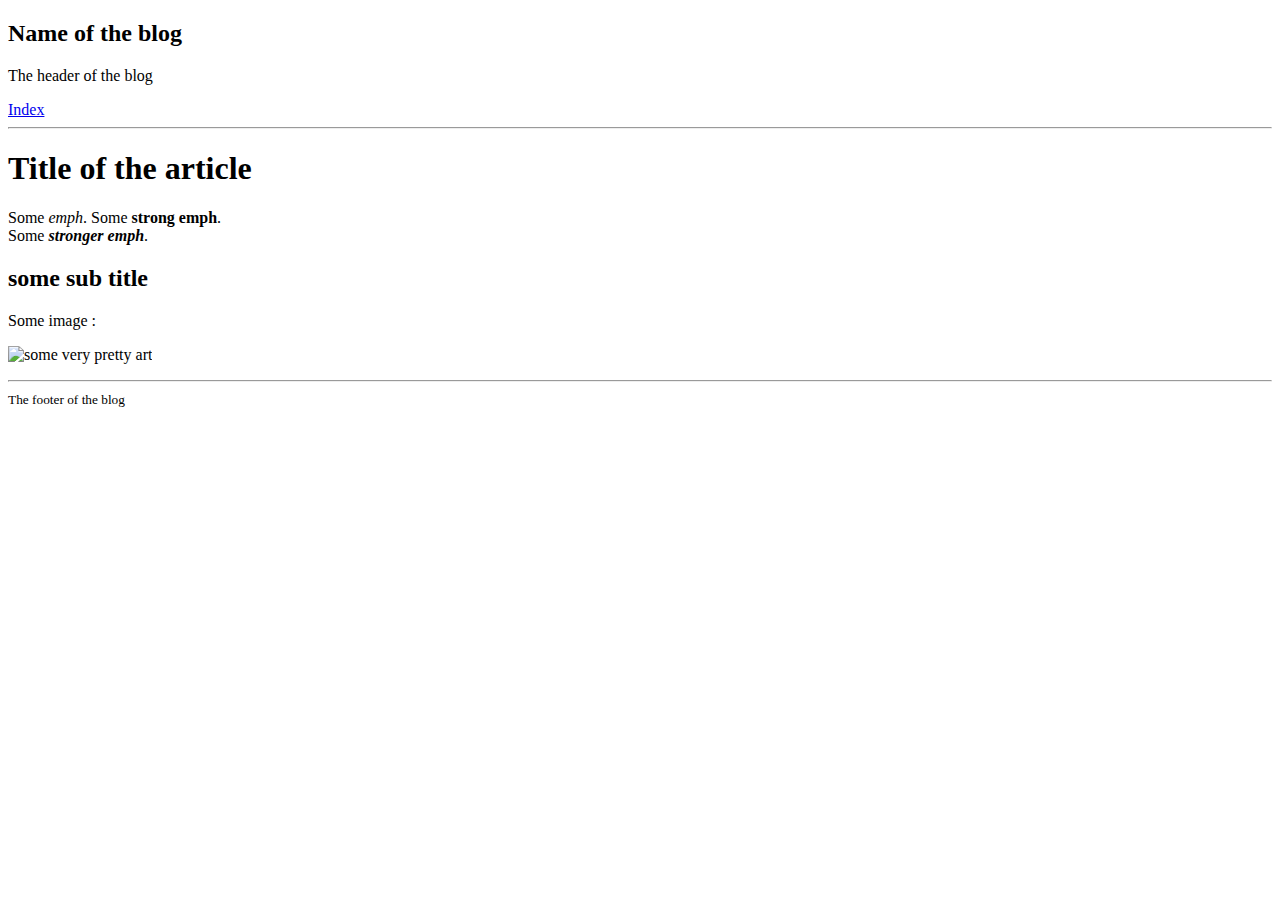
==== export/article.html @ 8d074067 "example v0.1 export" ====
<!DOCTYPE html>
<html lang="fr" >
	<head>
		<meta charset="utf-8">
		<link href="data/css/blog.css" rel="stylesheet" />
		<title>Title of the article</title>
	</head>
	<body>
		<header>
			<h2>Name of the blog</h2>
		</header>
		<p>The header of the blog</p>
		<nav>
			<a href="index.html" >Index</a>
		</nav>
		<hr />
		<section>
<h1>Title of the article</h1>
<p>Some <em>emph</em>. Some <strong>strong emph</strong>.<br />
Some <em><strong>stronger emph</strong></em>.</p>
<h2>some sub title</h2>
<p>Some image :</p>
<p><img src="data/img/best-art.jpg" alt="some very pretty art" /></p>
		</section>
		<footer>
			<hr />
			<small>The footer of the blog</small>
		</footer>
	</body>
</html>
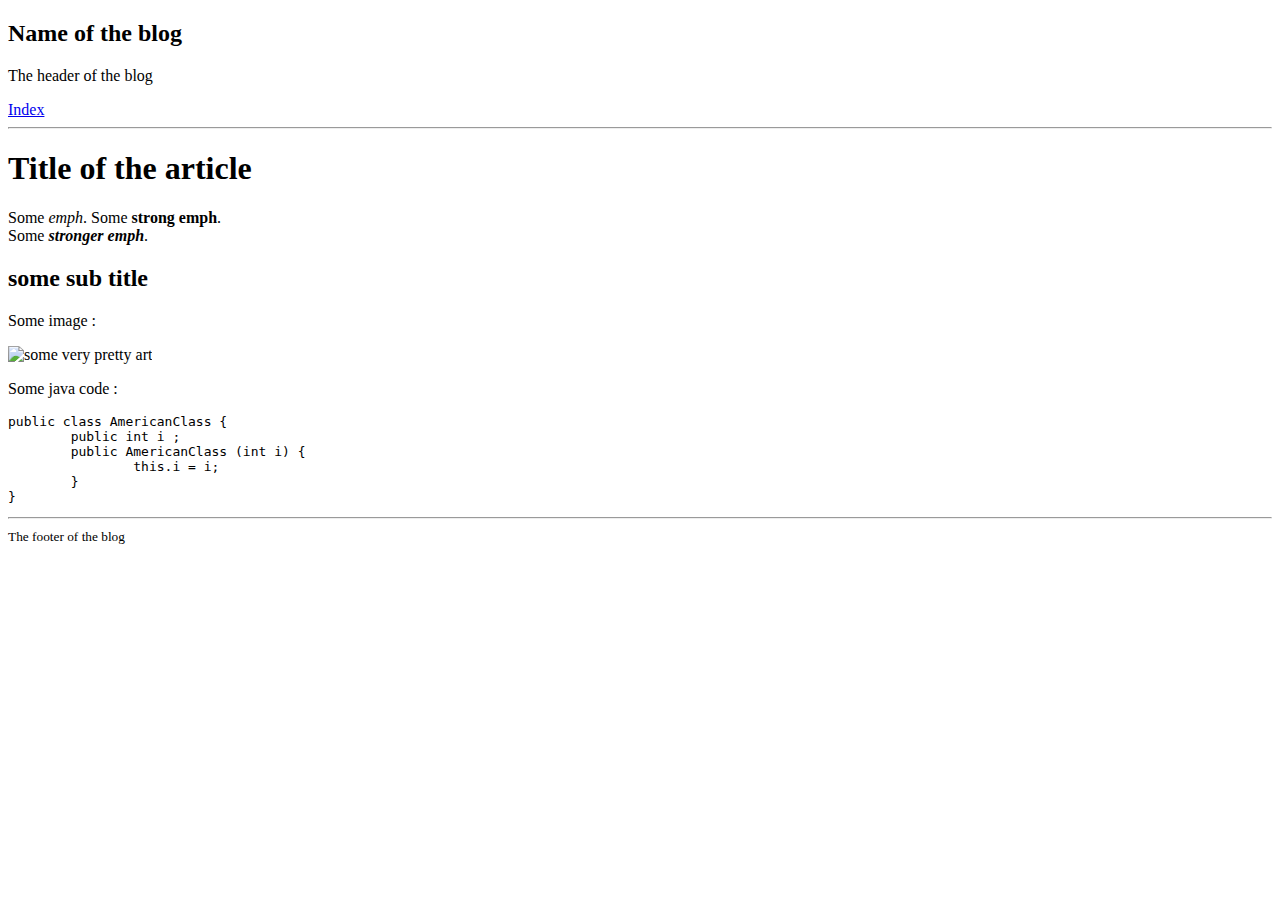
==== commit a036ffcd: "example v0.1 code highlight" ====
--- a/export/article.html
+++ b/export/article.html
@@ -21,6 +21,19 @@
 <h2>some sub title</h2>
 <p>Some image :</p>
 <p><img src="data/img/best-art.jpg" alt="some very pretty art" /></p>
+<p>Some java code :</p>
+<!-- Generator: GNU source-highlight 3.1.8
+by Lorenzo Bettini
+http://www.lorenzobettini.it
+http://www.gnu.org/software/src-highlite -->
+<pre><code class="language-java" ><span class="keyword">public</span><span class="normal"> </span><span class="keyword">class</span><span class="normal"> </span><span class="classname">AmericanClass</span><span class="normal"> </span><span class="cbracket">{</span>
+<span class="normal">	</span><span class="keyword">public</span><span class="normal"> </span><span class="type">int</span><span class="normal"> i </span><span class="symbol">;</span>
+<span class="normal">	</span><span class="keyword">public</span><span class="normal"> </span><span class="function">AmericanClass</span><span class="normal"> </span><span class="symbol">(</span><span class="type">int</span><span class="normal"> i</span><span class="symbol">)</span><span class="normal"> </span><span class="cbracket">{</span>
+<span class="normal">		</span><span class="keyword">this</span><span class="symbol">.</span><span class="normal">i </span><span class="symbol">=</span><span class="normal"> i</span><span class="symbol">;</span>
+<span class="normal">	</span><span class="cbracket">}</span>
+<span class="cbracket">}</span>
+</code></pre>
+
 		</section>
 		<footer>
 			<hr />
